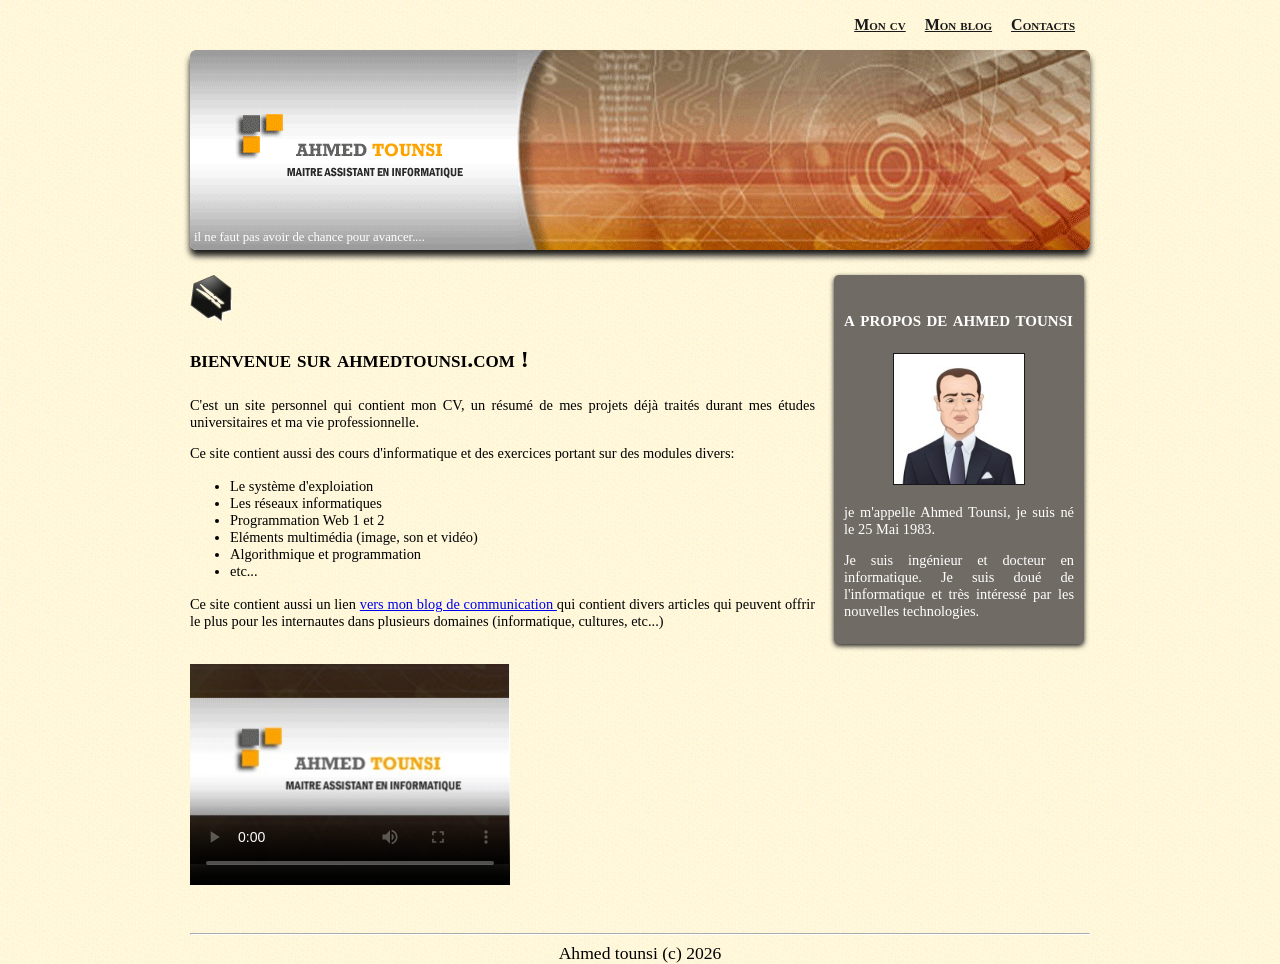
==== index.html @ 2f390d14 "first commit style.css" ====
<!DOCTYPE html>
<html lang="en">
<head>
    <meta charset="UTF-8">
    <meta name="viewport" content="width=device-width, initial-scale=1.0">
    <link rel="stylesheet" href="style.css">
    <title>Index</title>
</head>
<body>
    <nav>
        <ul>
            <li><a href="cv.html">Mon cv</a></li>
            <li><a href="ahmed.over-blog.com"> Mon blog</a></li>
            <li><a href="contact.html ">Contacts</a> </li>
        </ul>
    </nav>
    <header id="banniere_image">
        <div id="banniere_description">
            <p>il ne faut pas avoir de chance pour avancer....</p>
        </div>
    </header>
    <section>
        <article>
            <img src="ico_epingle.png" class="ico_categorie"  >
            <h1> bienvenue sur ahmedtounsi.com !</h1>
            <p> C'est un site personnel qui contient mon CV, un résumé de mes projets déjà traités durant mes études
universitaires et ma vie professionnelle.</p>
            <p>Ce site contient aussi des cours d'informatique et des exercices portant sur des modules divers:
<ul>
<li> Le système d'exploiation </li>
<li> Les réseaux informatiques </li>
<li> Programmation Web 1 et 2 </li>
<li> Eléments multimédia (image, son et vidéo) </li>
<li> Algorithmique et programmation </li>
<li> etc...</li>
</ul></p>
            <p>Ce site contient aussi un lien <a href="ahmed.overblog.com"> vers mon blog de communication </a> qui
contient divers articles qui peuvent offrir le plus pour les internautes dans plusieurs domaines
(informatique, cultures, etc...)</p>
            <p id="v1"><video width="320" height="240" controls poster="poster.jpg"><source src="ahmed.mp4" type="video.mp4"></video></p>

        </article>
        <aside>
            <h1> a propos de ahmed tounsi</h1>
            <p id="photo_ahmed"><img src="homme.jpg" ></p>
            <p>je m'appelle Ahmed Tounsi, je suis né le 25 Mai 1983.</p>
            <p>Je suis ingénieur et docteur en informatique. Je suis doué de l'informatique et très
intéressé par les nouvelles technologies.</p>
        </aside>



    </section>
    <hr>
    <footer>
        Ahmed tounsi (c) 2026
    </footer>
    
</body>
</html>
---- style.css ----
body{
    background:url('fond_jaune.png') ;
    font-family: 'Trebuchet MS';
    width: 900px;
    margin: auto;
}
section h1, nav a{
   font-family: serif ;
   font-weight: bold;
   font-variant: small-caps;
}
nav{
    text-align: right;
}
nav li {
    display: inline-block;
    margin-right: 15px;
}
nav a{
  font-size: 1em;
  color: #181818;
  padding-bottom:3px ;

}
nav a:hover{
    color: #760001;

}
#banniere_image {
    margin-top:15px;
    height: 200px; 
    border-radius: 6px;
    background:url('sanfrancisco.gif') no-repeat ;
    position: relative;
    box-shadow:0px 6px 6px #1c1a19;
    margin-bottom:25px ;
}

#banniere_description{
    position: absolute;
    bottom: 0;
    border-radius:0px 0px 5px 5px;
    width:99.6%;
    height:33px;
    padding-top:15px;
    padding-left:4px;
    background-color: rgba(24, 24, 24,24,0.8);
    color:white;
    font-size:0.8em;

}

hr{
    border-color: white;
}

section {
    margin-bottom: 30px;
}

section h1 {
  font-size: 1.5em;
}

article,aside {
  display: inline-block;
  vertical-align: top;
  text-align: justify;
}

article {
  width: 625px;
  margin-right: 15px;
}

.ico_categorie {
  vertical-align: middle;
  margin-right: 8px;
}

article p,article ul li {
  font-size: 0.9em;
}

aside {
  position: relative;
  width: 230px;
  background-color: #706b64;
  box-shadow: 0 2px 5px #1c1c1c;
  border-radius: 5px;
  padding: 10px;
  color: white;
  font-size: 0.9em;
}

#photo_ahmed,
#vl {
  text-align: center;
}

#photo_ahmed img {
  border: 1px solid #181818;
  width: 130px;
  height: 130px;
}

footer {
  font-size: 1.1em;
  text-align: center;
}
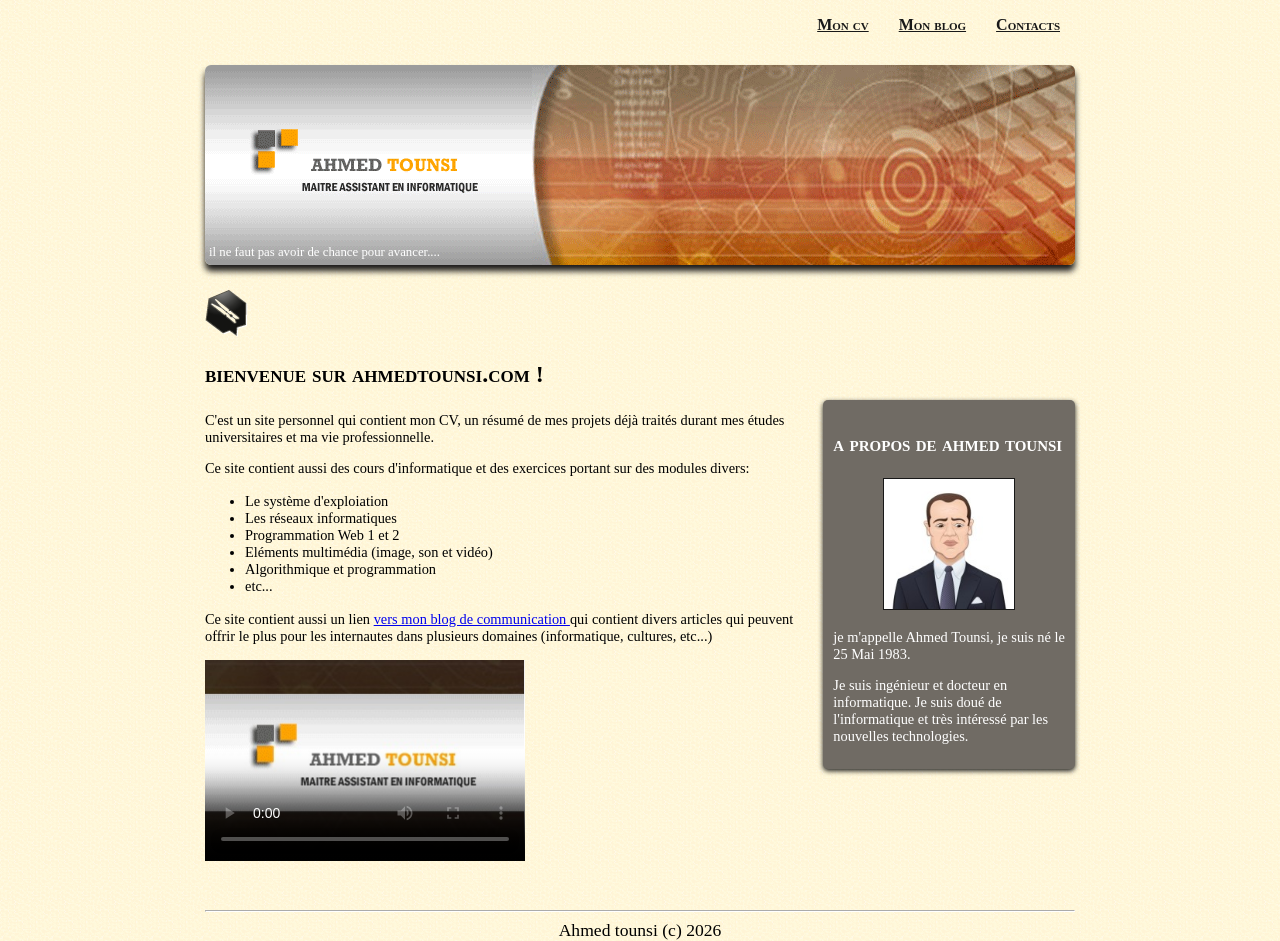
==== commit 05c97ed3: "atelier 4" ====
--- a/index.html
+++ b/index.html
@@ -45,7 +45,7 @@
             <p id="photo_ahmed"><img src="homme.jpg" ></p>
             <p>je m'appelle Ahmed Tounsi, je suis né le 25 Mai 1983.</p>
             <p>Je suis ingénieur et docteur en informatique. Je suis doué de l'informatique et très
-intéressé par les nouvelles technologies.</p>
+            intéressé par les nouvelles technologies.</p>
         </aside>
 
 
--- a/style.css
+++ b/style.css
@@ -1,8 +1,11 @@
 body{
     background:url('fond_jaune.png') ;
     font-family: 'Trebuchet MS';
-    width: 900px;
+    width: 100%;
+    max-width: 900px;
     margin: auto;
+    padding: 0 15px;
+    box-sizing: border-box;
 }
 section h1, nav a{
    font-family: serif ;
@@ -61,7 +64,7 @@
 section h1 {
   font-size: 1.5em;
 }
-
+/*
 article,aside {
   display: inline-block;
   vertical-align: top;
@@ -72,7 +75,34 @@
   width: 625px;
   margin-right: 15px;
 }
-
+*/
+section {
+display: flex;
+flex-wrap: wrap;
+gap: 15px;
+align-items: start;
+}
+article {
+flex-grow: 2;
+flex-shrink: 1;
+flex-basis: 600px;
+}
+nav{
+  display:flex;
+  justify-content:flex-end;
+}
+nav ul{
+  display: flex;
+  justify-content: flex-end;
+  gap: 15px;
+  list-style: none;
+}
+@media (min-width:576px){
+  section{
+    flex-direction: rox;
+    flex-wrap: wrap;
+  }
+}
 .ico_categorie {
   vertical-align: middle;
   margin-right: 8px;
@@ -91,6 +121,11 @@
   padding: 10px;
   color: white;
   font-size: 0.9em;
+  flex-grow: 1;
+  flex-shrink: 1;
+  flex-basis: 230px;
+  align-self: center;
+
 }
 
 #photo_ahmed,
@@ -107,4 +142,8 @@
 footer {
   font-size: 1.1em;
   text-align: center;
+}
+video{
+  max-width: 100%;
+  height:auto;
 }
